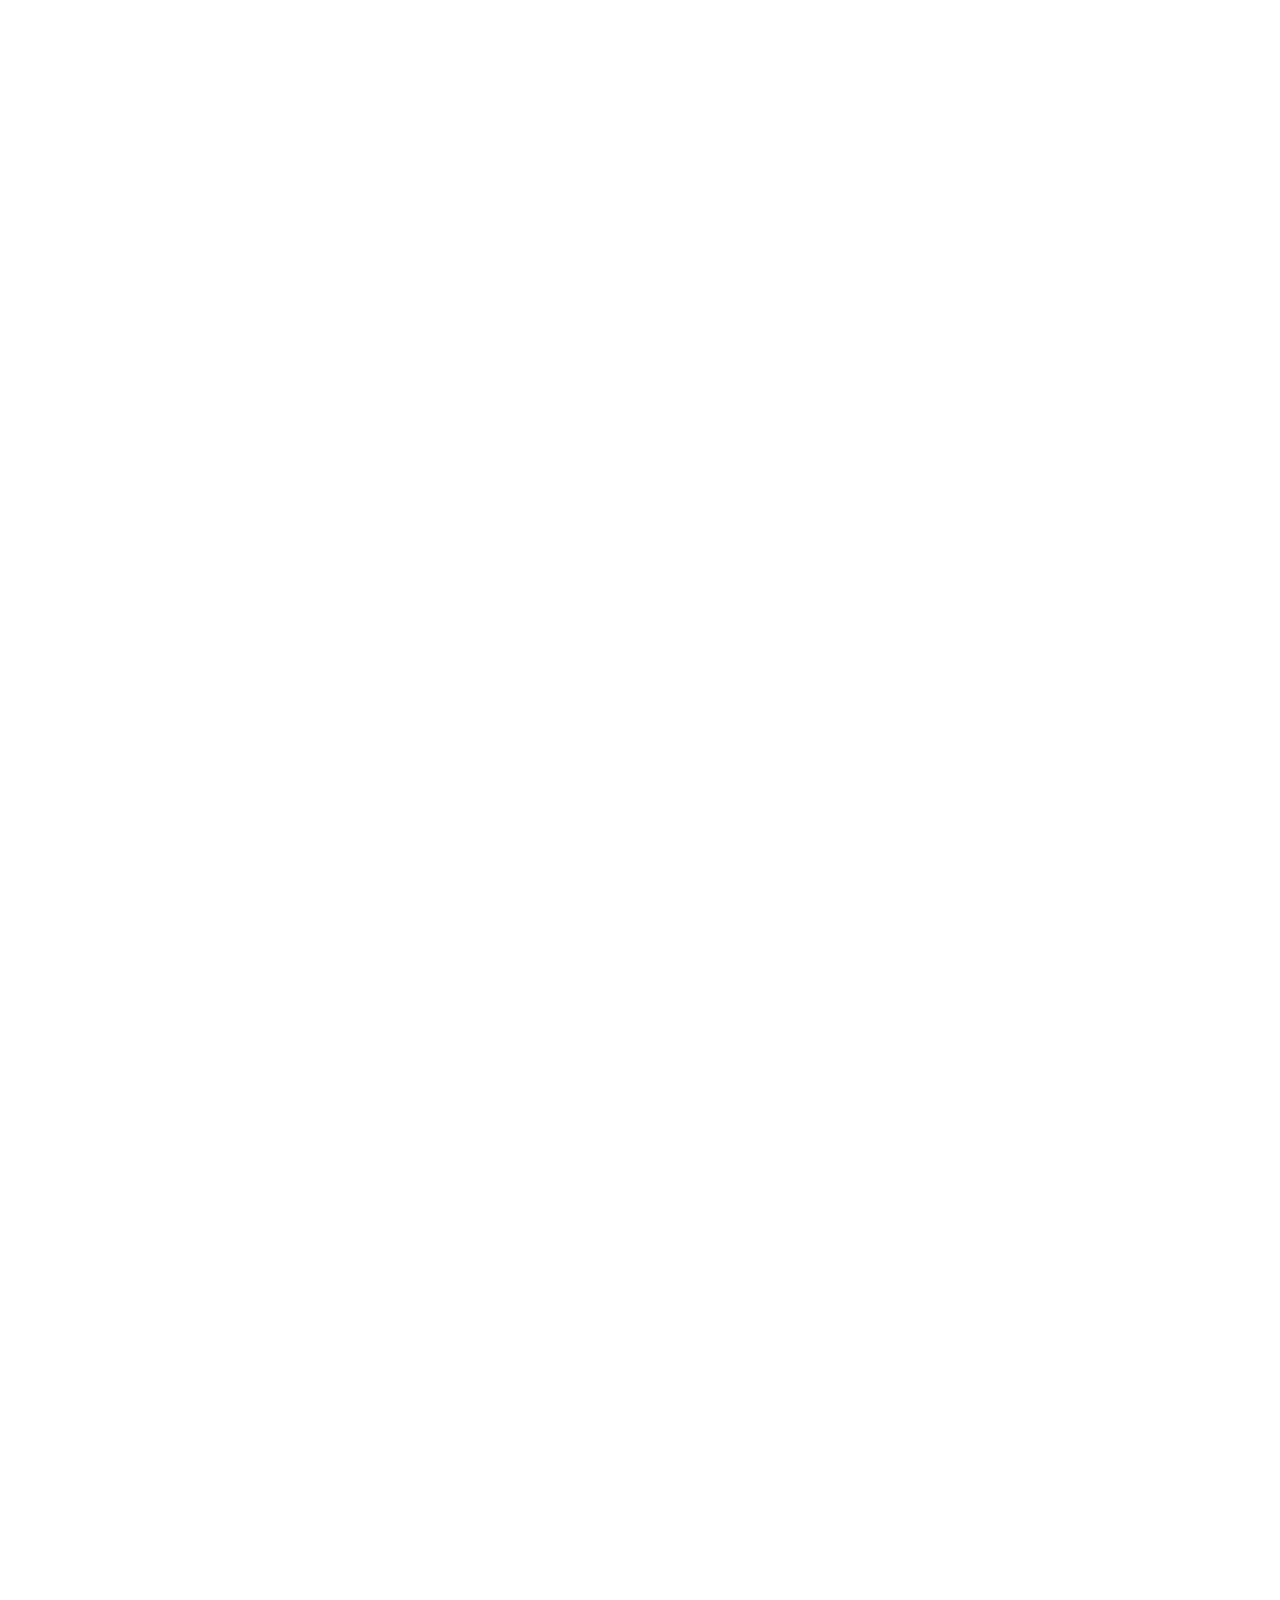
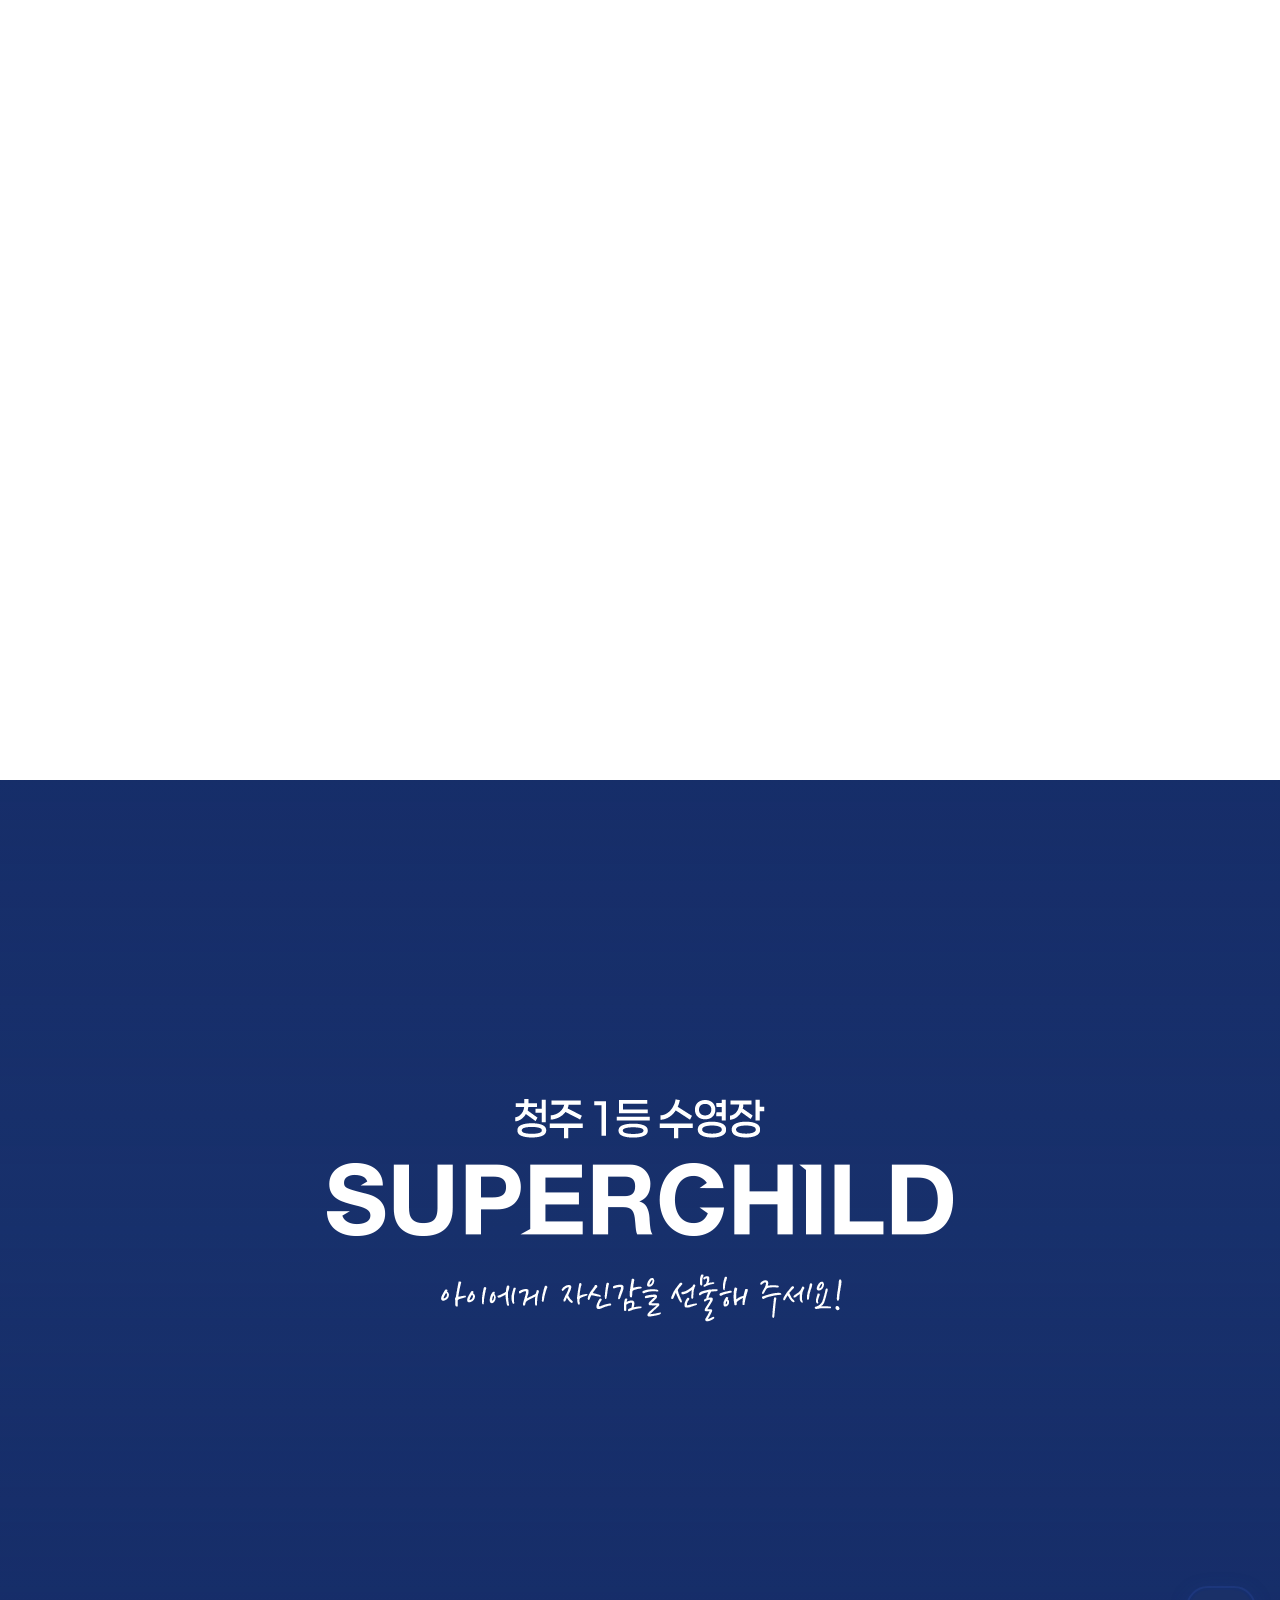
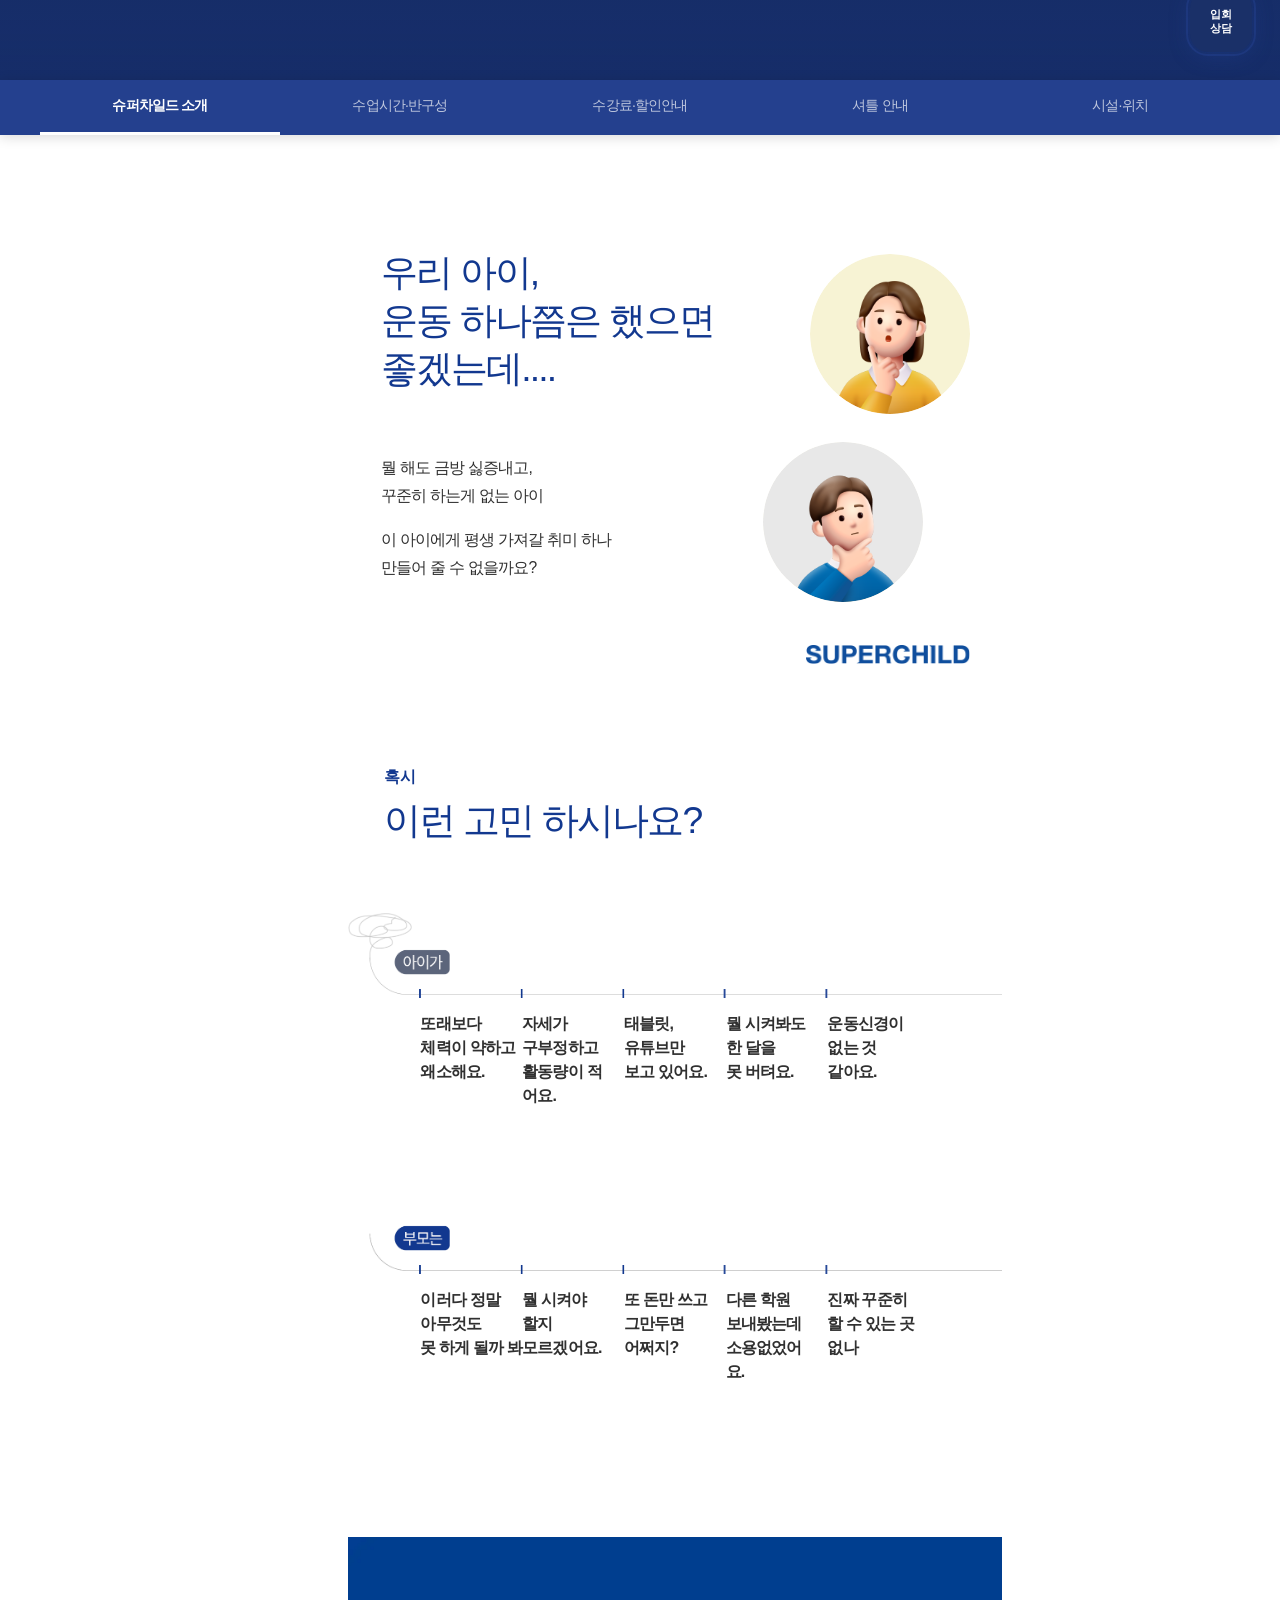
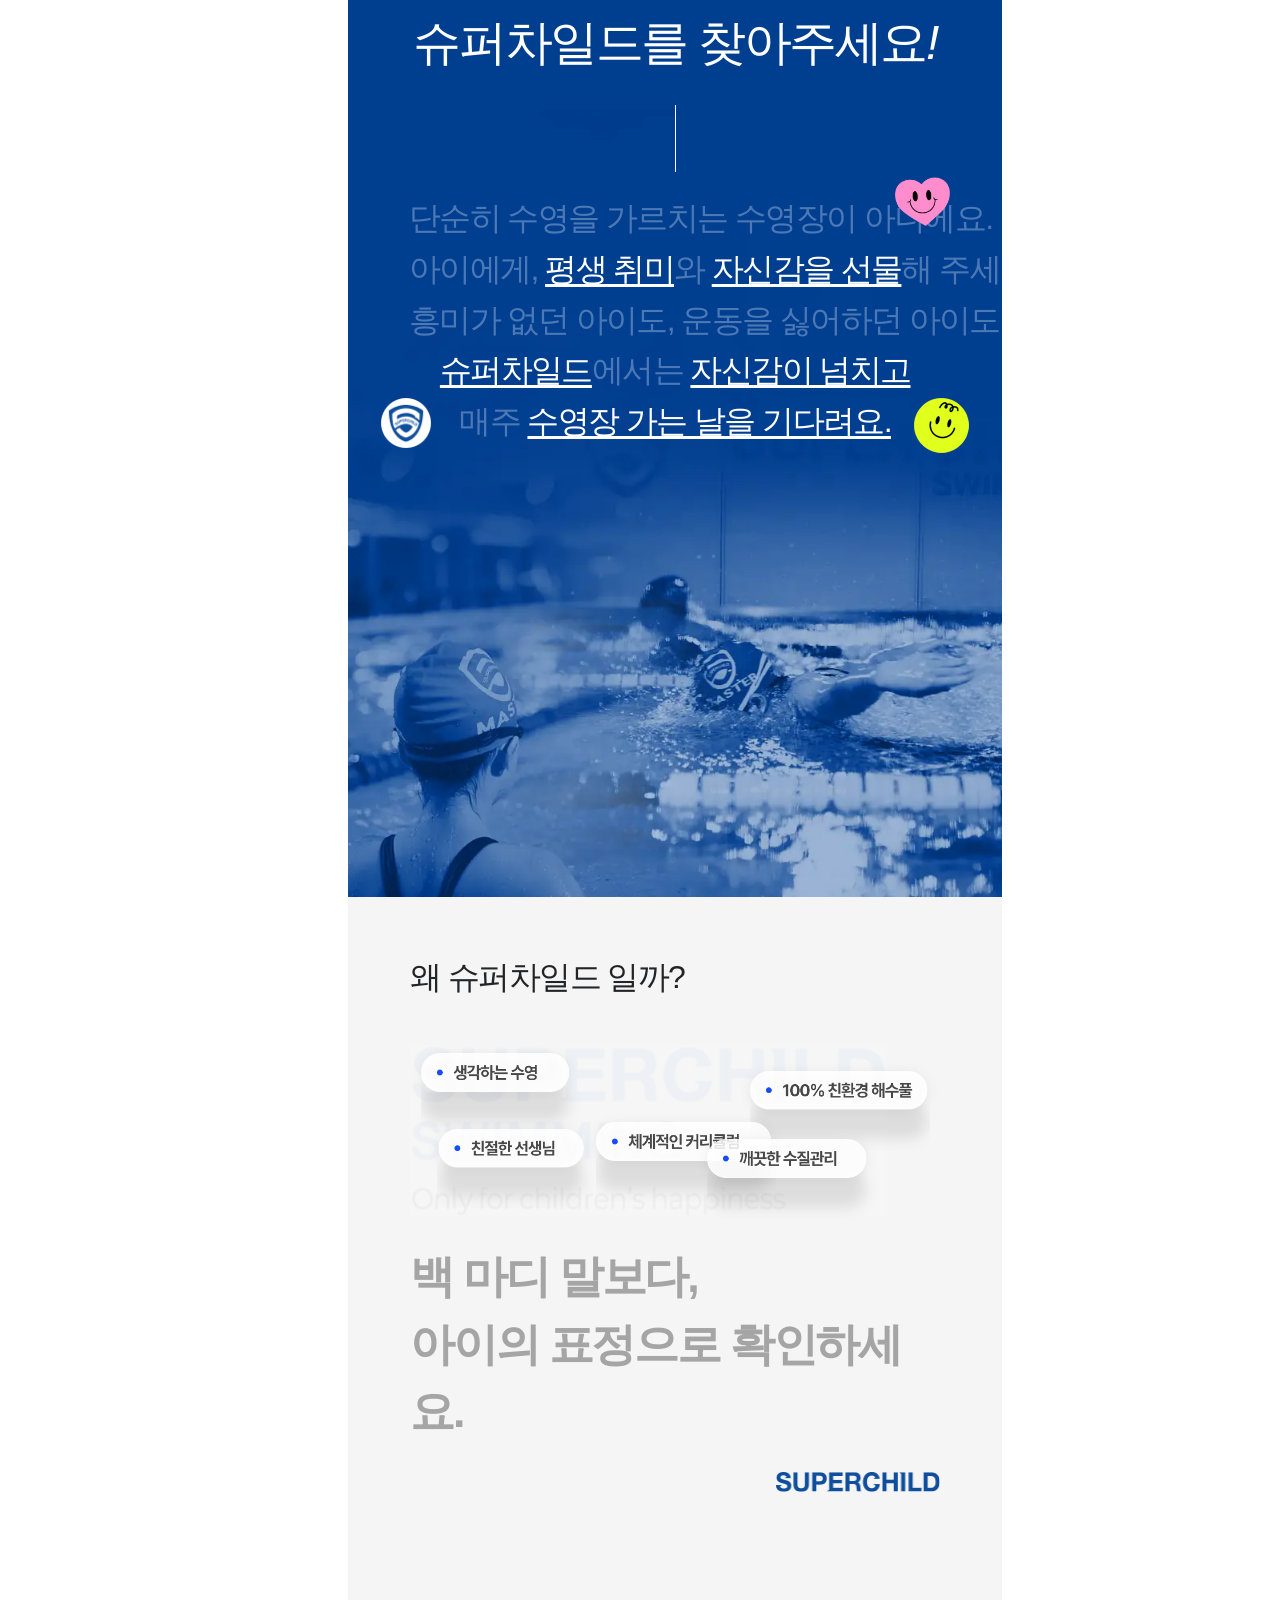
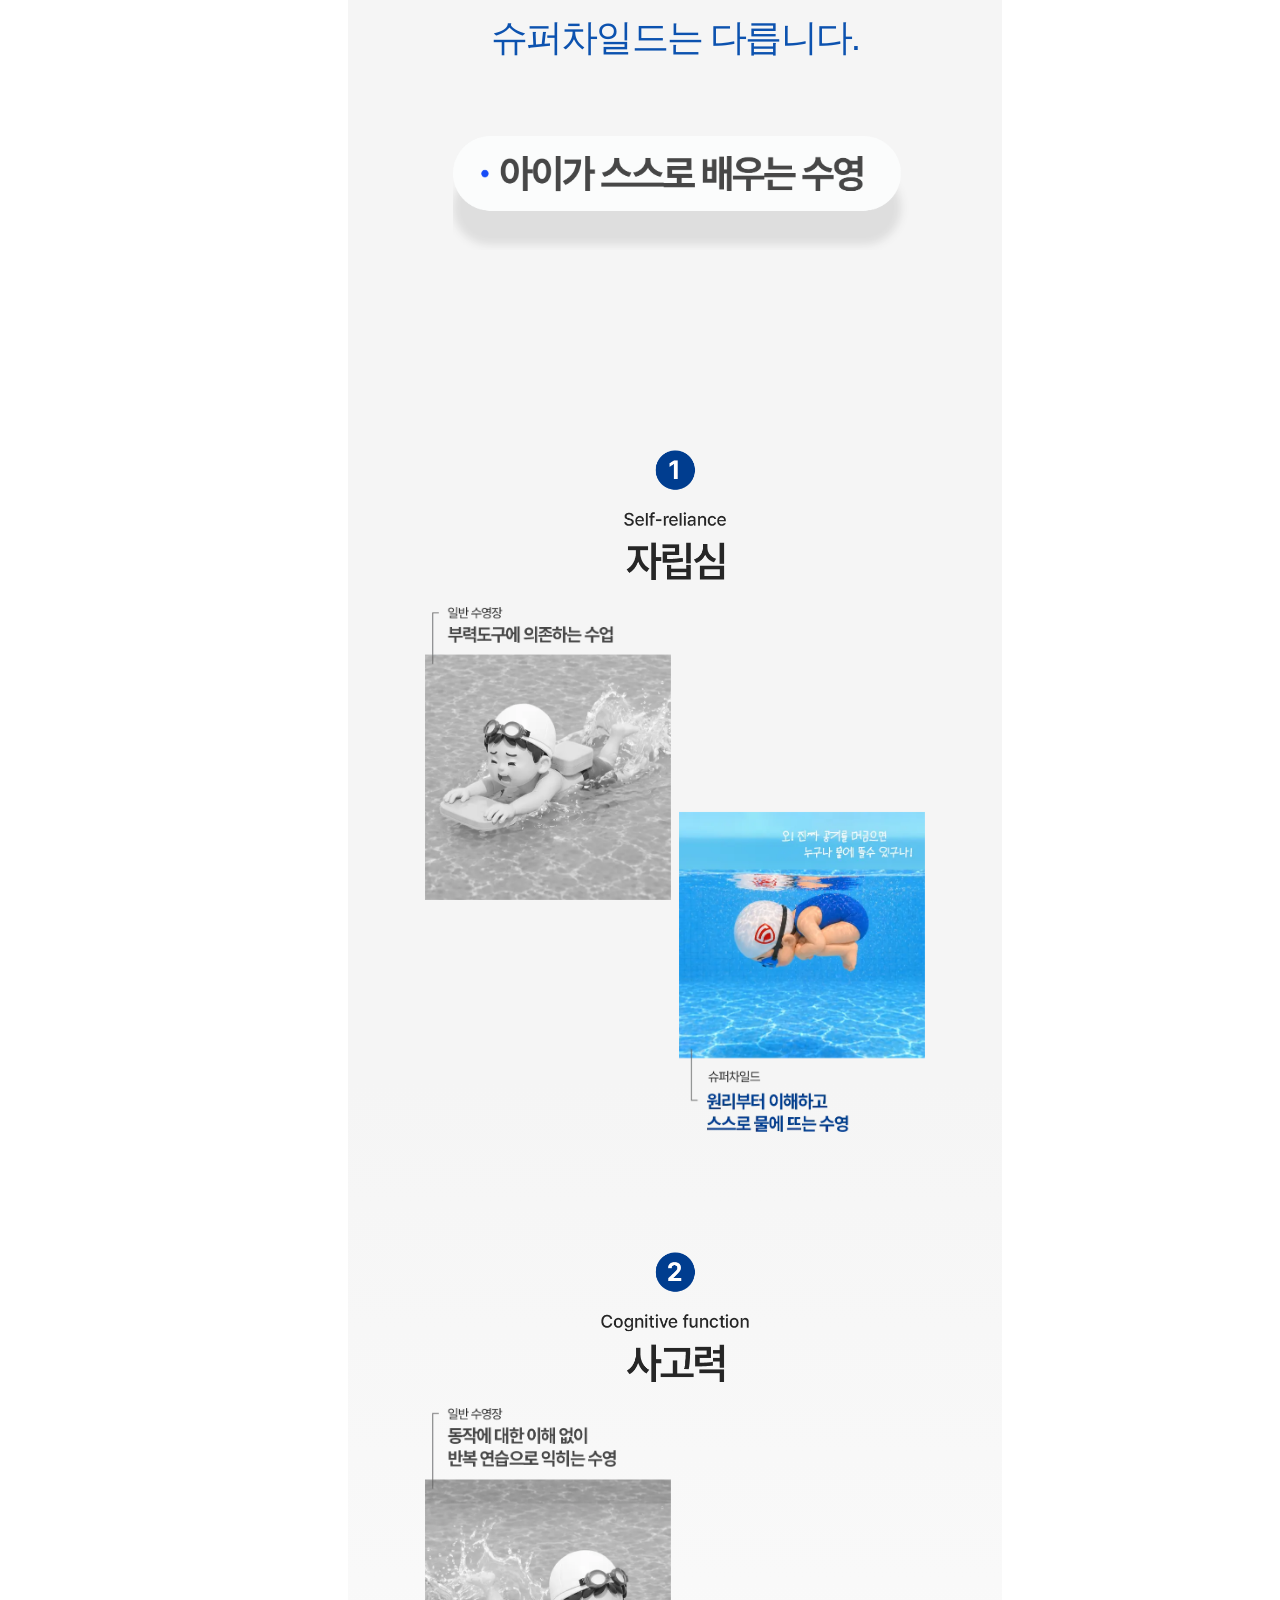
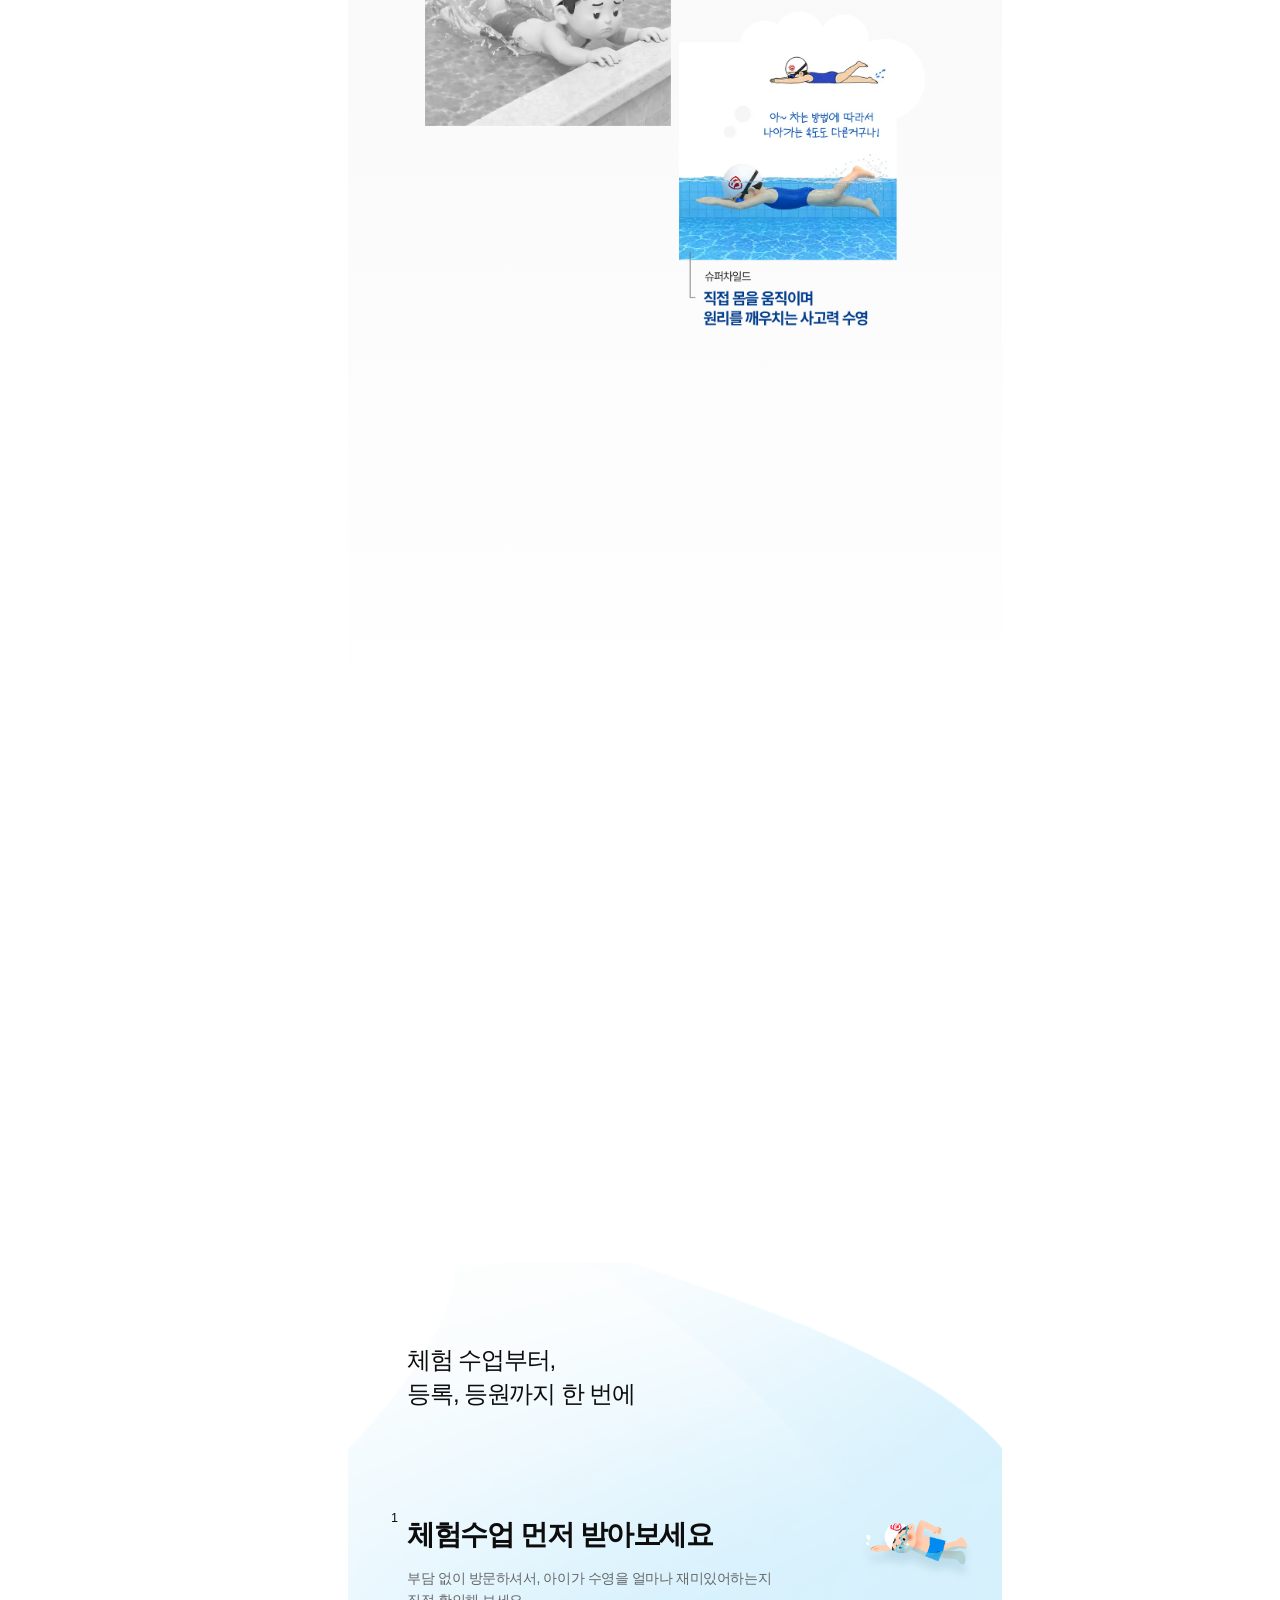
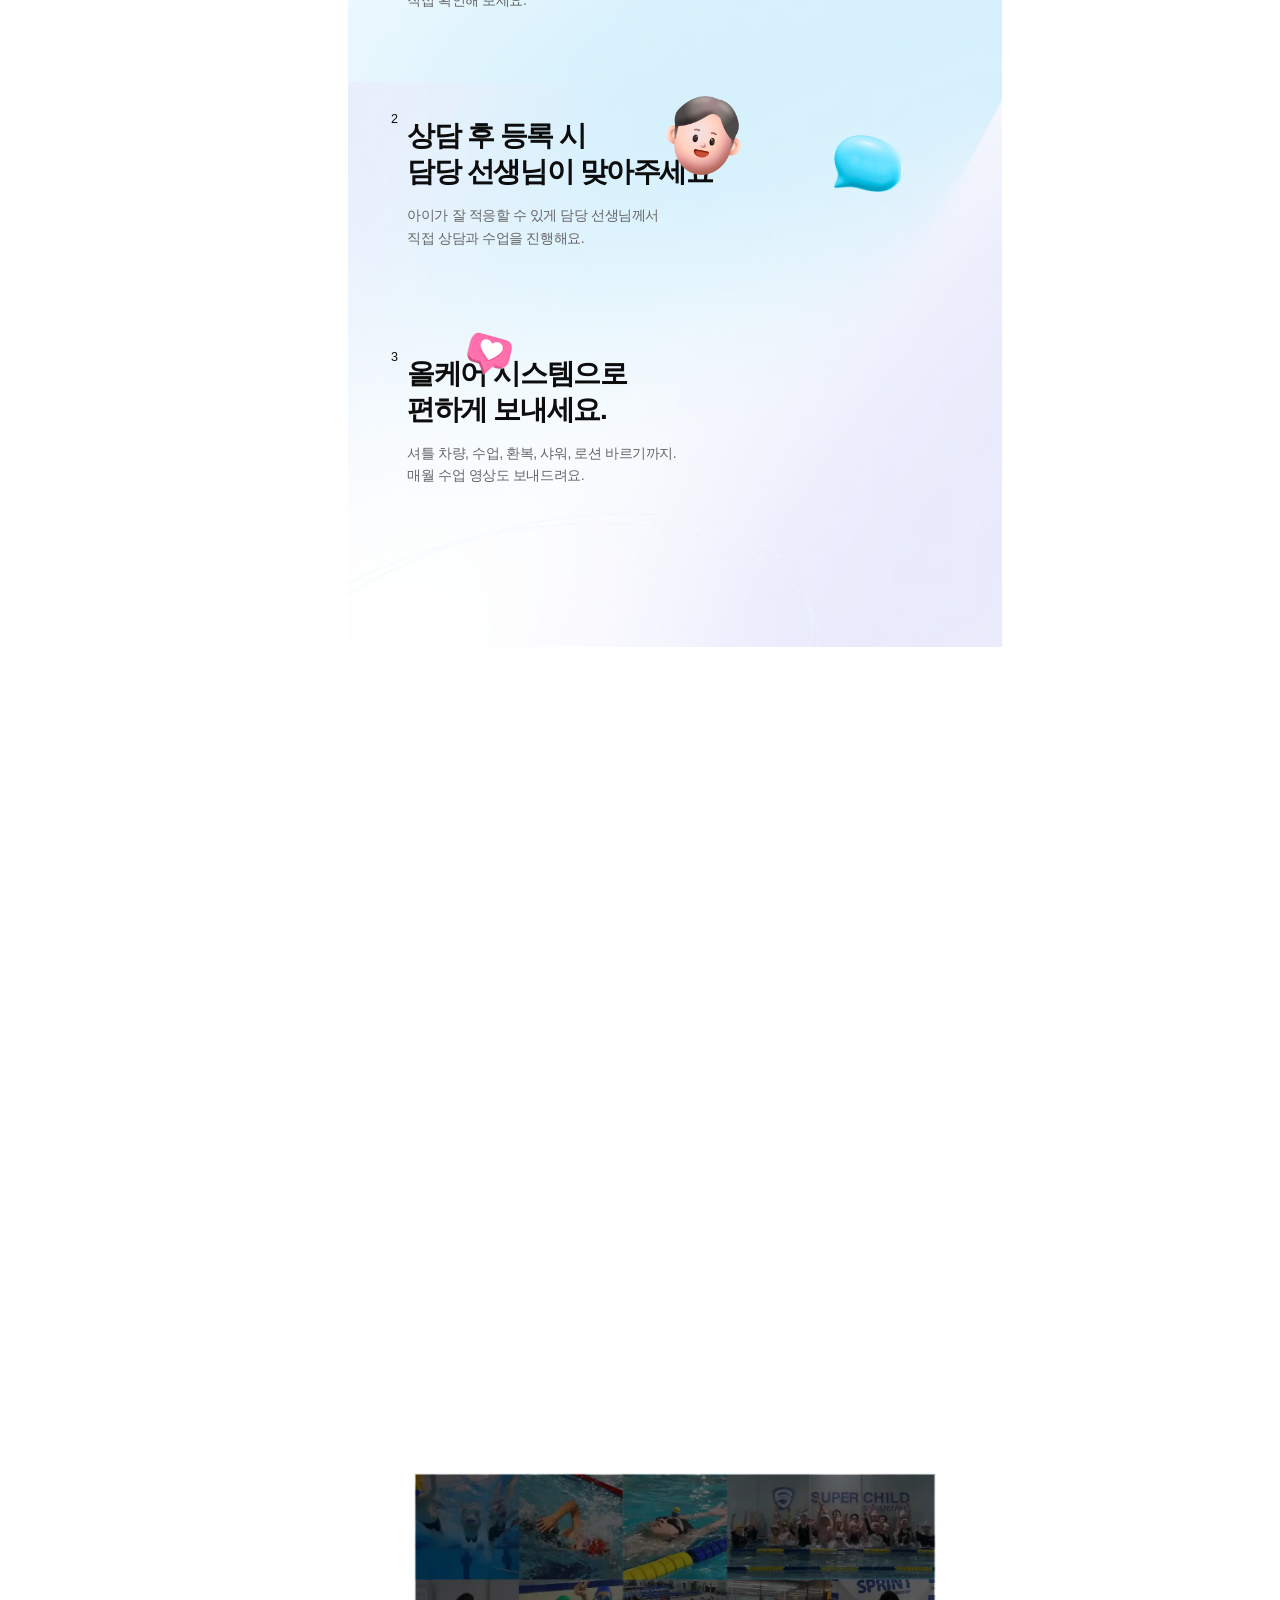
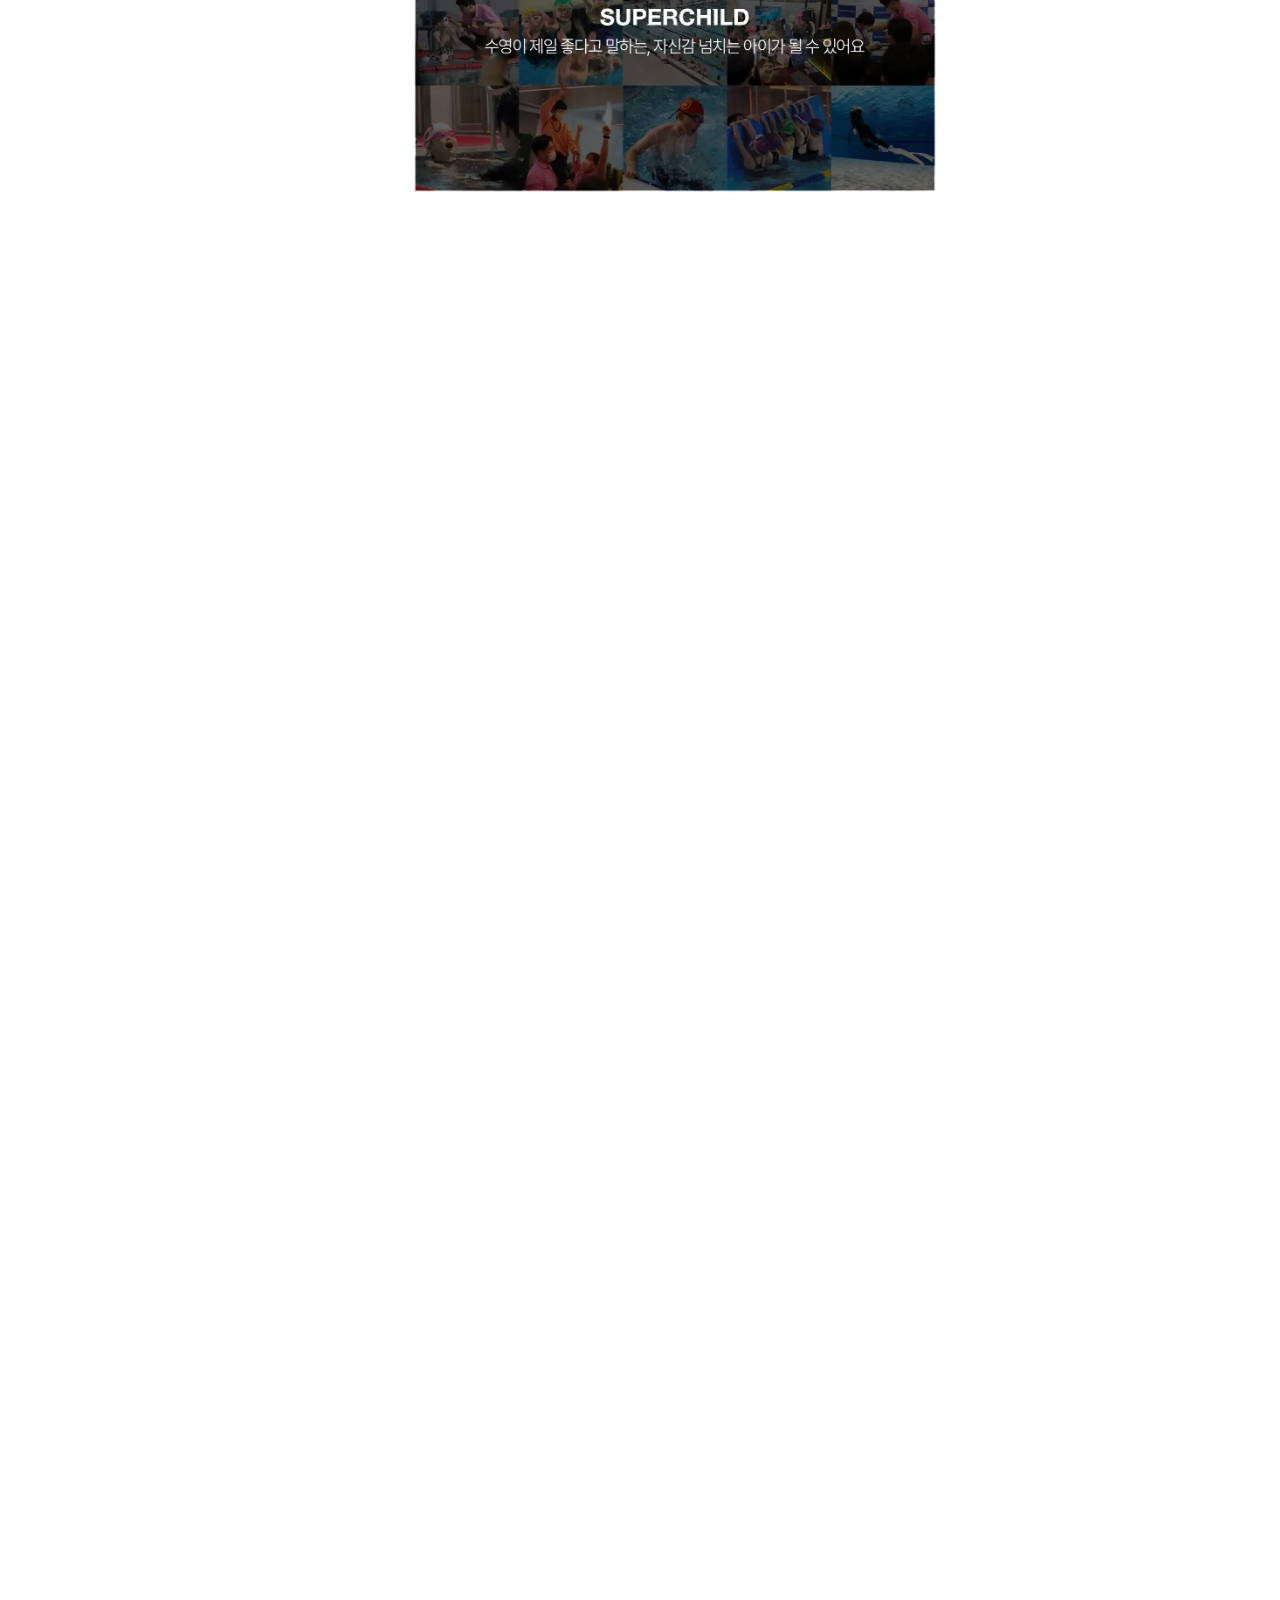
==== 26summer/index.html @ c85cbc23 "여름방학 캠페인 페이지 및 약국 QR코드 추가 Co-Authored-By: Claude Opus 4.6 (1M context) <noreply@anthropic.com>" ====
<!DOCTYPE html>
<html lang="ko">
<head>
<meta charset="UTF-8">
<meta name="viewport" content="width=device-width, initial-scale=1.0">
<title>슈퍼차일드 - 여름방학 특별반</title>
<link rel="icon" type="image/png" sizes="32x32" href="../assets/Favi/32.png">
<!-- Google tag (gtag.js) -->
<script async src="https://www.googletagmanager.com/gtag/js?id=G-HX1VK5PNXJ"></script>
<script>
  window.dataLayer = window.dataLayer || [];
  function gtag(){dataLayer.push(arguments);}
  gtag('js', new Date());
  gtag('config', 'G-HX1VK5PNXJ');
</script>
<script>
  setTimeout(function() {
    var params = window.location.search;
    window.location.href = '../' + (params ? params : '');
  }, 100);
</script>
</head>
<body></body>
</html>
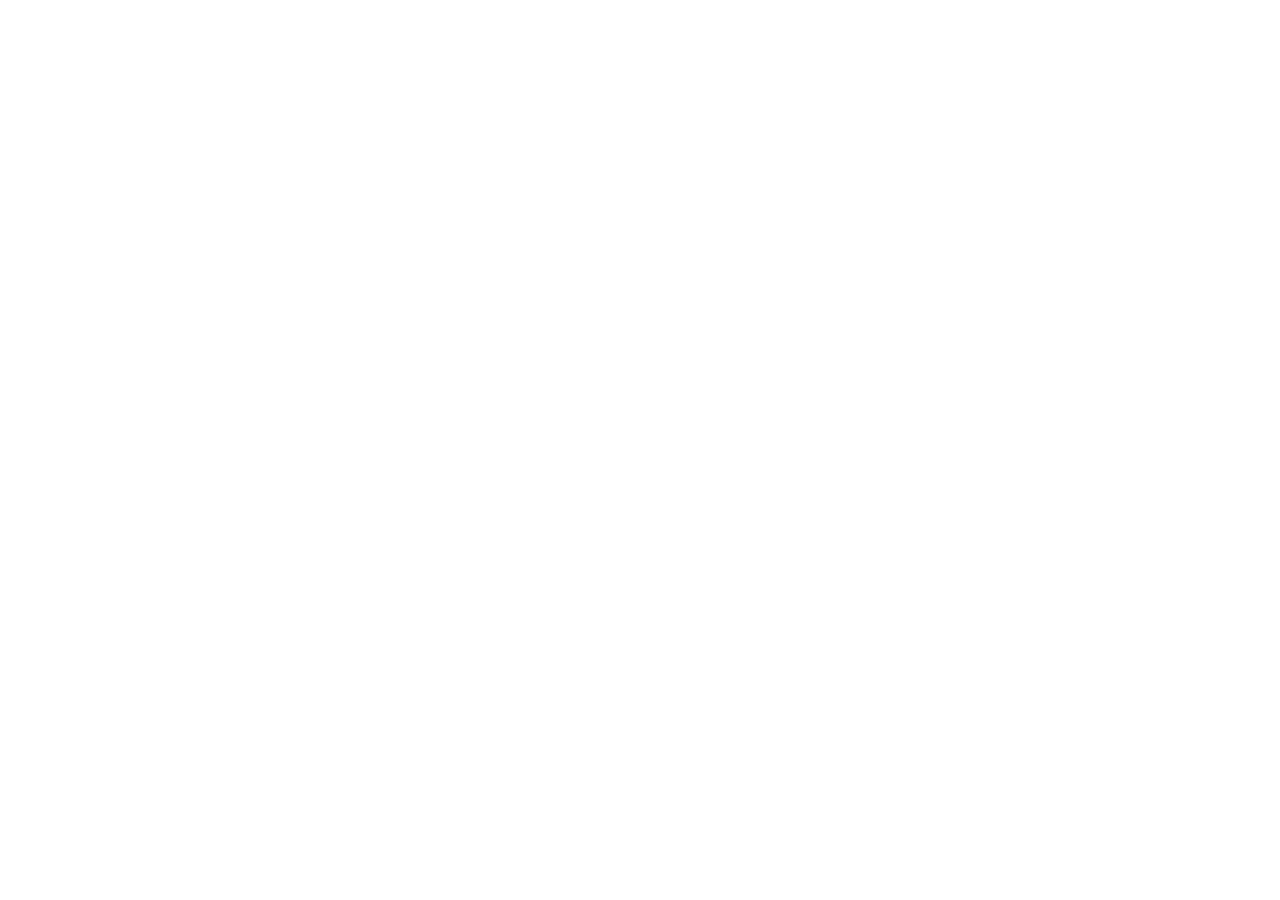
==== commit 4e555def: "여름방학 링크 리다이렉트 변경" ====
--- a/26summer/index.html
+++ b/26summer/index.html
@@ -16,7 +16,7 @@
 <script>
   setTimeout(function() {
     var params = window.location.search;
-    window.location.href = '../' + (params ? params : '');
+    window.location.replace('https://superchild.kr/' + (params ? params : ''));
   }, 100);
 </script>
 </head>
